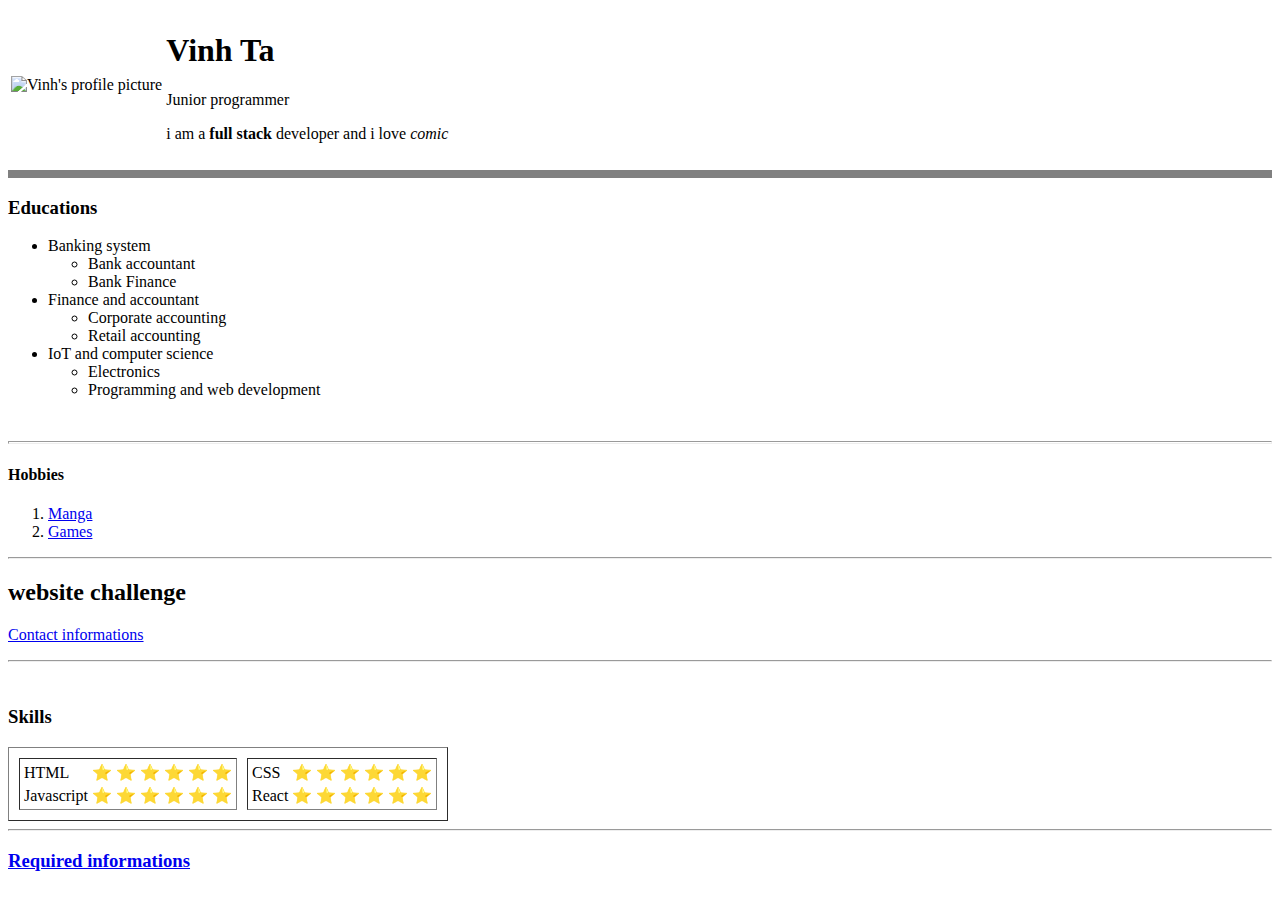
==== index.html @ 1454105f "add initial cv website" ====
<!DOCTYPE html>
<html lang="en">
  <head>
    <meta charset="UTF-8" />
    <meta http-equiv="X-UA-Compatible" content="IE=edge" />
    <meta name="viewport" content="width=device-width, initial-scale=1.0" />
    <title>Vinh's personal site</title>
  </head>
  <body>
    <table>
      <tr>
        <td>
          <img
            src="https://scontent-arn2-1.xx.fbcdn.net/v/t1.18169-9/983680_312171975602454_1838133385130258599_n.jpg?_nc_cat=106&ccb=1-7&_nc_sid=09cbfe&_nc_ohc=78bbwqJtGFgAX-TtbIn&_nc_ht=scontent-arn2-1.xx&oh=00_AfAVEgLgNrBDI5PwMbtWtb3y5mqGT6sWNum2N3dEBZrG5A&oe=63A1E69B"
            alt="Vinh's profile picture"
            size="150"
          />
        </td>
        <td>
          <h1>Vinh Ta</h1>
          <p>Junior programmer</p>
          <p>
            i am a <strong>full stack</strong> developer and i love
            <em>comic</em>
          </p>
        </td>
      </tr>
    </table>

    <hr size="8" noshade />
    <h3>Educations</h3>
    <ul>
      <li>Banking system</li>
      <ul>
        <li>Bank accountant</li>
        <li>Bank Finance</li>
      </ul>
      <li>Finance and accountant</li>
      <ul>
        <li>Corporate accounting</li>
        <li>Retail accounting</li>
      </ul>
      <li>IoT and computer science</li>
      <ul>
        <li>Electronics</li>
        <li>Programming and web development</li>
      </ul>
    </ul>
    <br />
    <hr size="3" />
    <!-- <h2>Image elements</h2>
    <img src="" alt="" /> -->
    <h4>Hobbies</h4>
    <ol>
      <li><a href="https://mangakakalot.com/">Manga</a></li>
      <li><a href="https://www.miniclip.com/">Games</a></li>
    </ol>
    <hr />
    <h2>website challenge</h2>
    <p><a href="contact.html">Contact informations</a></p>
    <hr />
    <br />
    <!-- table section -->
    <h3>Skills</h3>

    <table border="1px" cellspacing="10">
      <tr>
        <td>
          <table>
            <tr>
              <td>HTML</td>
              <td>&#11088; &#11088; &#11088; &#11088; &#11088; &#11088;</td>
            </tr>
            <tr>
              <td>Javascript</td>
              <td>&#11088; &#11088; &#11088; &#11088; &#11088; &#11088;</td>
            </tr>
          </table>
        </td>
        <td>
          <table>
            <tr>
              <td>CSS</td>
              <td>&#11088; &#11088; &#11088; &#11088; &#11088; &#11088;</td>
            </tr>
            <tr>
              <td>React</td>
              <td>&#11088; &#11088; &#11088; &#11088; &#11088; &#11088;</td>
            </tr>
          </table>
        </td>
      </tr>
    </table>
    <hr />
    <h3><a href="inputs.html">Required informations</a></h3>
  </body>
</html>
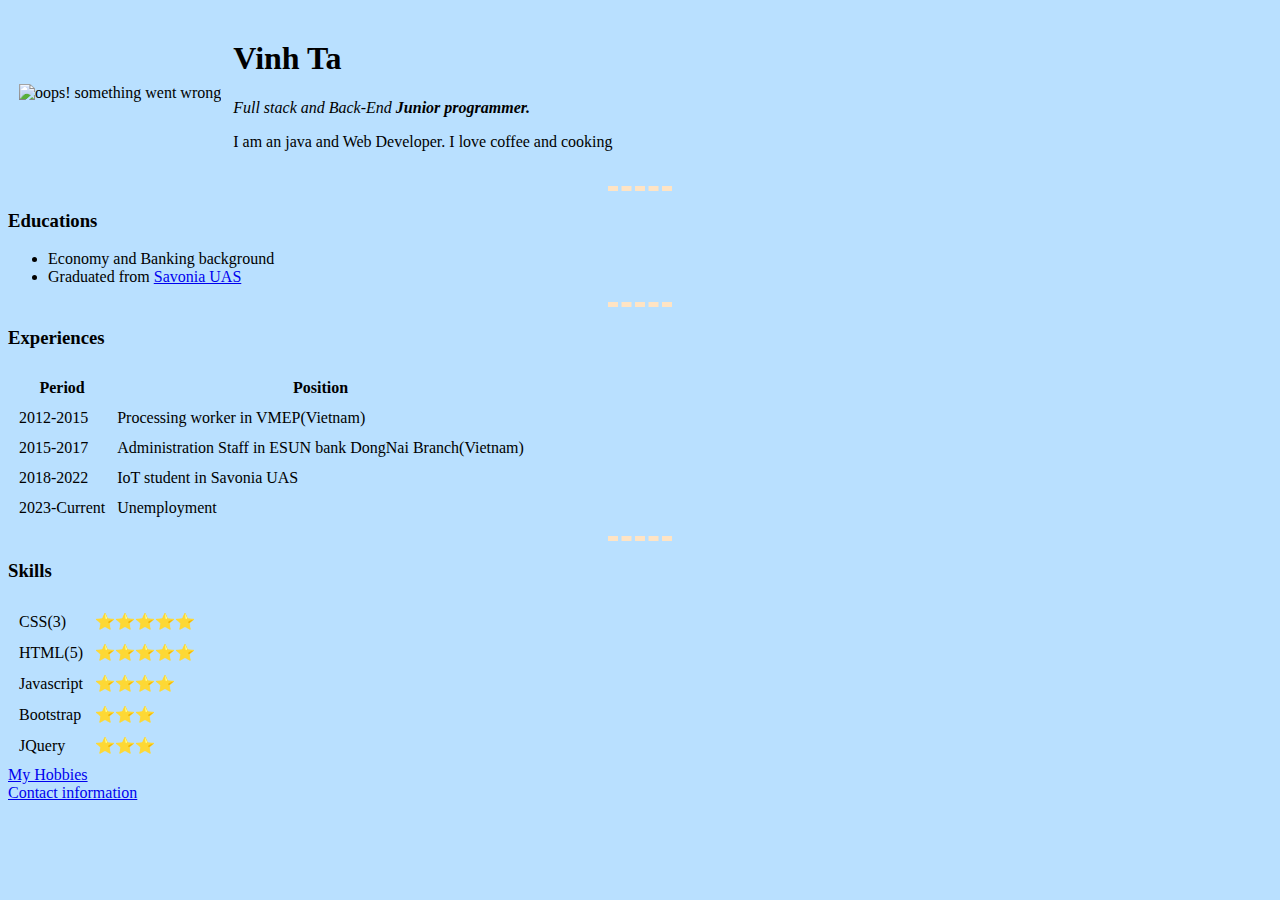
==== commit 958e996b: "Updated" ====
--- a/index.html
+++ b/index.html
@@ -4,94 +4,92 @@
     <meta charset="UTF-8" />
     <meta http-equiv="X-UA-Compatible" content="IE=edge" />
     <meta name="viewport" content="width=device-width, initial-scale=1.0" />
-    <title>Vinh's personal site</title>
+    <link rel="stylesheet" href="style.css" />
+    <title>Vinh_Ta's Personal site</title>
   </head>
   <body>
-    <table>
+    <table cellspacing="10">
       <tr>
         <td>
           <img
-            src="https://scontent-arn2-1.xx.fbcdn.net/v/t1.18169-9/983680_312171975602454_1838133385130258599_n.jpg?_nc_cat=106&ccb=1-7&_nc_sid=09cbfe&_nc_ohc=78bbwqJtGFgAX-TtbIn&_nc_ht=scontent-arn2-1.xx&oh=00_AfAVEgLgNrBDI5PwMbtWtb3y5mqGT6sWNum2N3dEBZrG5A&oe=63A1E69B"
-            alt="Vinh's profile picture"
-            size="150"
+            src="https://i.pinimg.com/736x/ba/92/7f/ba927ff34cd961ce2c184d47e8ead9f6.jpg"
+            style="width: 250px"
+            alt="oops! something went wrong"
           />
         </td>
         <td>
           <h1>Vinh Ta</h1>
-          <p>Junior programmer</p>
           <p>
-            i am a <strong>full stack</strong> developer and i love
-            <em>comic</em>
+            <em>Full stack and Back-End <b>Junior programmer.</b></em>
           </p>
+          <p>I am an java and Web Developer. I love coffee and cooking</p>
         </td>
       </tr>
     </table>
 
-    <hr size="8" noshade />
+    <hr />
     <h3>Educations</h3>
     <ul>
-      <li>Banking system</li>
-      <ul>
-        <li>Bank accountant</li>
-        <li>Bank Finance</li>
-      </ul>
-      <li>Finance and accountant</li>
-      <ul>
-        <li>Corporate accounting</li>
-        <li>Retail accounting</li>
-      </ul>
-      <li>IoT and computer science</li>
-      <ul>
-        <li>Electronics</li>
-        <li>Programming and web development</li>
-      </ul>
+      <li>Economy and Banking background</li>
+      <li>
+        Graduated from
+        <a href="https://www.savonia.fi/en/homepage/">Savonia UAS</a>
+      </li>
     </ul>
-    <br />
+
     <hr size="3" />
-    <!-- <h2>Image elements</h2>
-    <img src="" alt="" /> -->
-    <h4>Hobbies</h4>
-    <ol>
-      <li><a href="https://mangakakalot.com/">Manga</a></li>
-      <li><a href="https://www.miniclip.com/">Games</a></li>
-    </ol>
-    <hr />
-    <h2>website challenge</h2>
-    <p><a href="contact.html">Contact informations</a></p>
-    <hr />
-    <br />
-    <!-- table section -->
+    <h3>Experiences</h3>
+    <table cellspacing="10px">
+      <thead>
+        <tr>
+          <th>Period</th>
+          <th>Position</th>
+        </tr>
+      </thead>
+      <tbody>
+        <tr>
+          <td>2012-2015</td>
+          <td>Processing worker in VMEP(Vietnam)</td>
+        </tr>
+        <tr>
+          <td>2015-2017</td>
+          <td>Administration Staff in ESUN bank DongNai Branch(Vietnam)</td>
+        </tr>
+        <tr>
+          <td>2018-2022</td>
+          <td>IoT student in Savonia UAS</td>
+        </tr>
+        <tr>
+          <td>2023-Current</td>
+          <td>Unemployment</td>
+        </tr>
+      </tbody>
+    </table>
+    <hr size="3" />
     <h3>Skills</h3>
-
-    <table border="1px" cellspacing="10">
+    <table cellspacing="10px">
       <tr>
-        <td>
-          <table>
-            <tr>
-              <td>HTML</td>
-              <td>&#11088; &#11088; &#11088; &#11088; &#11088; &#11088;</td>
-            </tr>
-            <tr>
-              <td>Javascript</td>
-              <td>&#11088; &#11088; &#11088; &#11088; &#11088; &#11088;</td>
-            </tr>
-          </table>
-        </td>
-        <td>
-          <table>
-            <tr>
-              <td>CSS</td>
-              <td>&#11088; &#11088; &#11088; &#11088; &#11088; &#11088;</td>
-            </tr>
-            <tr>
-              <td>React</td>
-              <td>&#11088; &#11088; &#11088; &#11088; &#11088; &#11088;</td>
-            </tr>
-          </table>
-        </td>
+        <td>CSS(3)</td>
+        <td>&#11088;&#11088;&#11088;&#11088;&#11088;</td>
+      </tr>
+      <tr>
+        <td>HTML(5)</td>
+        <td>&#11088;&#11088;&#11088;&#11088;&#11088;</td>
+      </tr>
+      <tr>
+        <td>Javascript</td>
+        <td>&#11088;&#11088;&#11088;&#11088;</td>
+      </tr>
+      <tr>
+        <td>Bootstrap</td>
+        <td>&#11088;&#11088;&#11088;</td>
+      </tr>
+      <tr>
+        <td>JQuery</td>
+        <td>&#11088;&#11088;&#11088;</td>
       </tr>
     </table>
-    <hr />
-    <h3><a href="inputs.html">Required informations</a></h3>
+    <a href="hobbies.html">My Hobbies</a><br />
+    <a href="contacts.html">Contact information</a>
   </body>
 </html>
--- a/style.css
+++ b/style.css
@@ -0,0 +1,10 @@
+body {
+  background-color: #b9e0ff;
+}
+hr {
+  border-style: none;
+  border-top-style: dashed;
+  border-color: bisque;
+  border-width: 5px;
+  width: 5%;
+}
